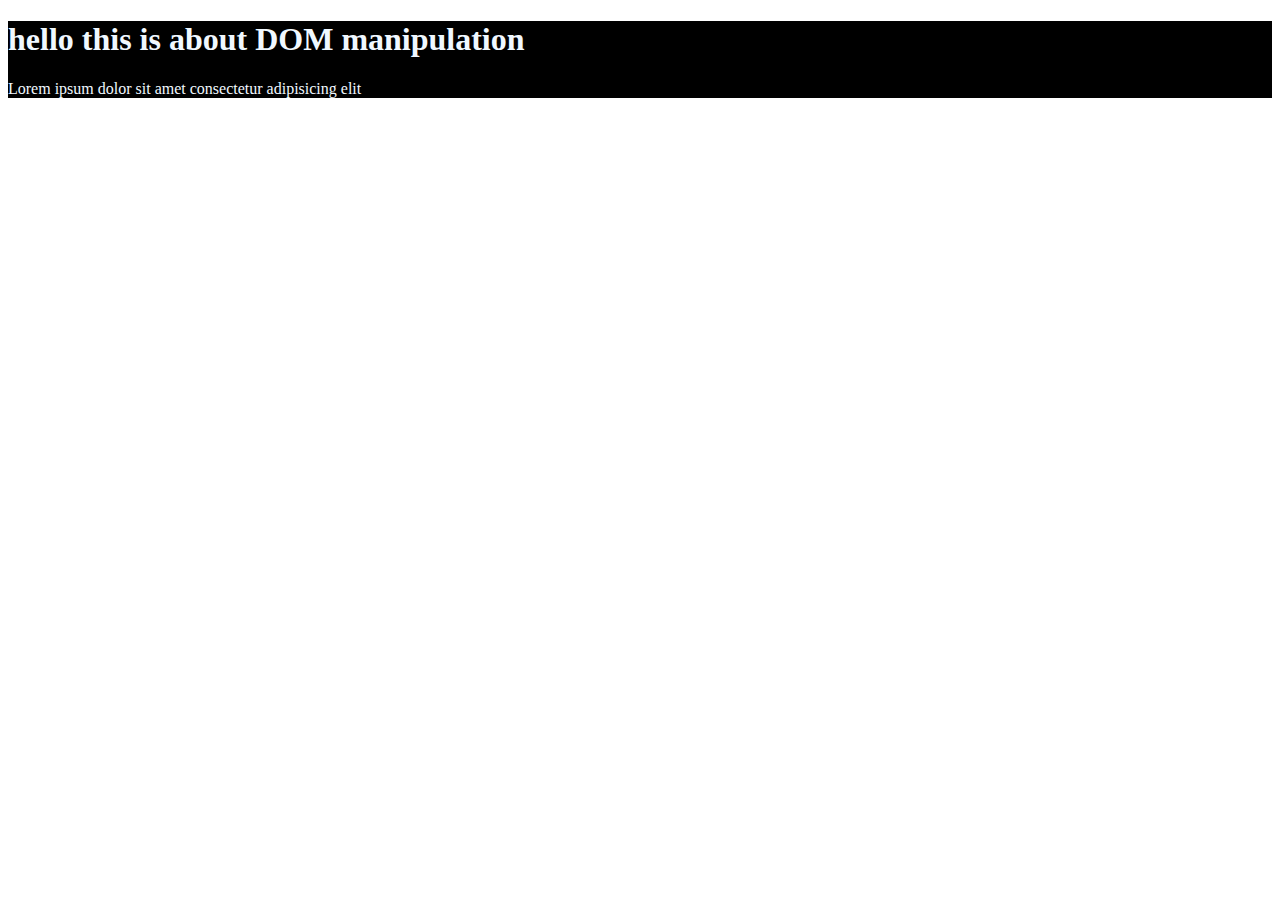
==== DOM/one.html @ 991c6fd8 "DOM" ====
<!DOCTYPE html>
<html lang="en">
<head>
    <meta charset="UTF-8">
   
    <title> DOM learning </title>
    <style>
        .bg-black{
            background-color: black;
            color: aliceblue;
        }
    </style>
</head>
<body>
    <div class="bg-black">
        <h1 id="title" class="heading"> hello this is about DOM manipulation </h1>
        <p>Lorem ipsum dolor sit amet consectetur adipisicing elit </p>
    </div>
</body>
</html>
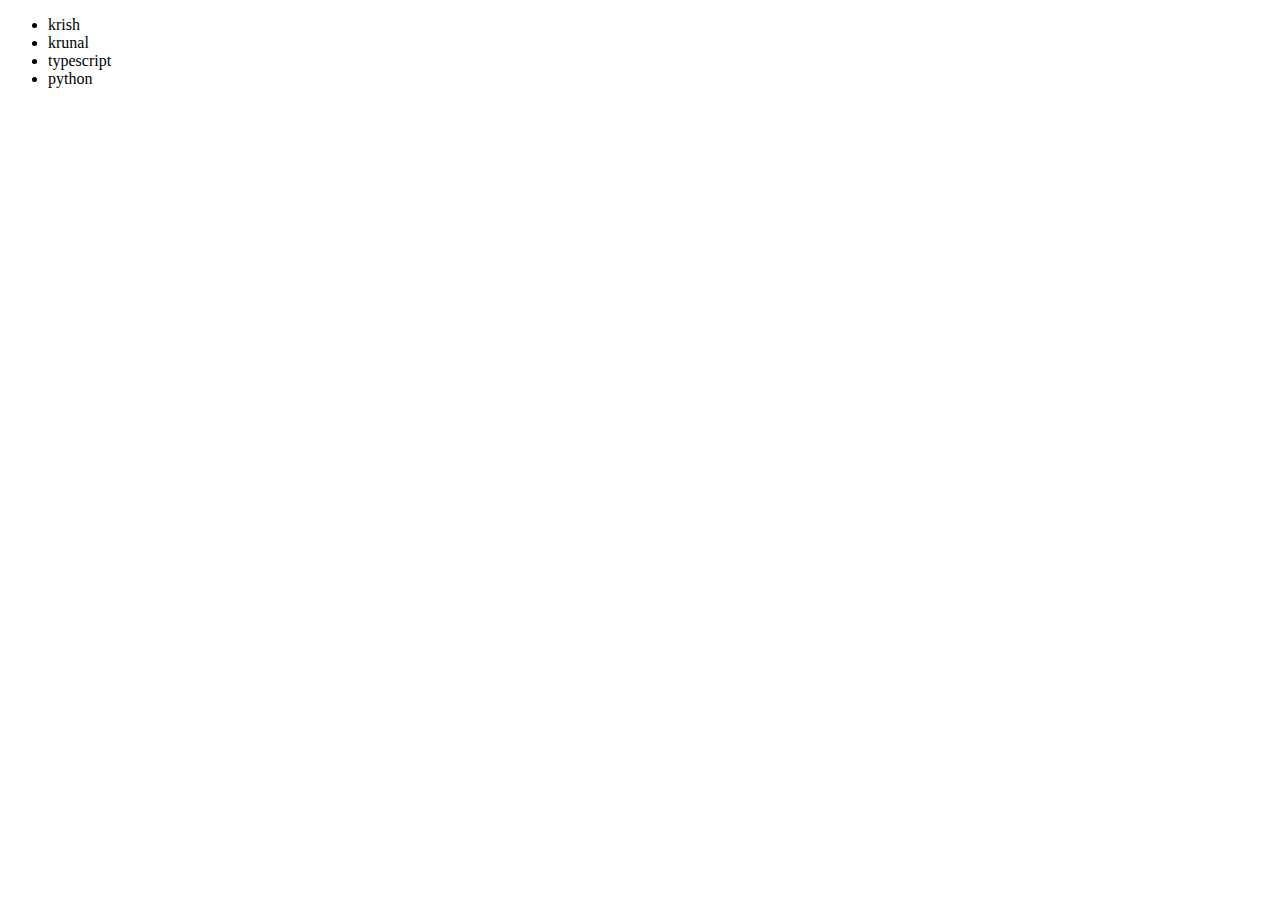
==== commit fd018dd1: "changes in DOM" ====
--- a/DOM/one.html
+++ b/DOM/one.html
@@ -1,20 +1,57 @@
 <!DOCTYPE html>
 <html lang="en">
+
 <head>
     <meta charset="UTF-8">
-   
-    <title> DOM learning </title>
-    <style>
-        .bg-black{
-            background-color: black;
-            color: aliceblue;
-        }
-    </style>
+    <meta name="viewport" content="width=device-width, initial-scale=1.0">
+    <title>doing javascript test</title>
 </head>
+
 <body>
-    <div class="bg-black">
-        <h1 id="title" class="heading"> hello this is about DOM manipulation </h1>
-        <p>Lorem ipsum dolor sit amet consectetur adipisicing elit </p>
-    </div>
+    <ul class="language">
+        <li> java script</li>
+
+    </ul>
 </body>
+<script>
+
+    function addLanguage(langname) {
+        const li = document.createElement('li');
+        li.innerHTML = `${langname}`
+        document.querySelector('.language').appendChild(li)
+    }
+    addLanguage("java")
+    addLanguage("typescript")
+
+
+    function addOptiLanguage(langName) {
+        const li = document.createElement('li');
+        li.appendChild(document.createTextNode(langName))
+        document.querySelector('.language').appendChild(li)
+    }
+    addOptiLanguage('python')
+    addOptiLanguage('brolang')
+
+    // EDIT
+
+    const secondLang = document.querySelector("li:nth-child(2)")
+    secondLang.innerHTML = "krish"
+
+    // Second Approch
+
+    const newLi = document.createElement('li')
+    newLi.textContent = "krunal"
+    secondLang.replaceWith(newLi)
+
+    const firstLang = document.querySelector("li:first-child")
+    firstLang.innerHTML = "krish"
+
+
+    //REMOVE 
+    const lastLang = document.querySelector("li:last-child")
+    lastLang.remove();
+
+
+</script>
+
 </html>